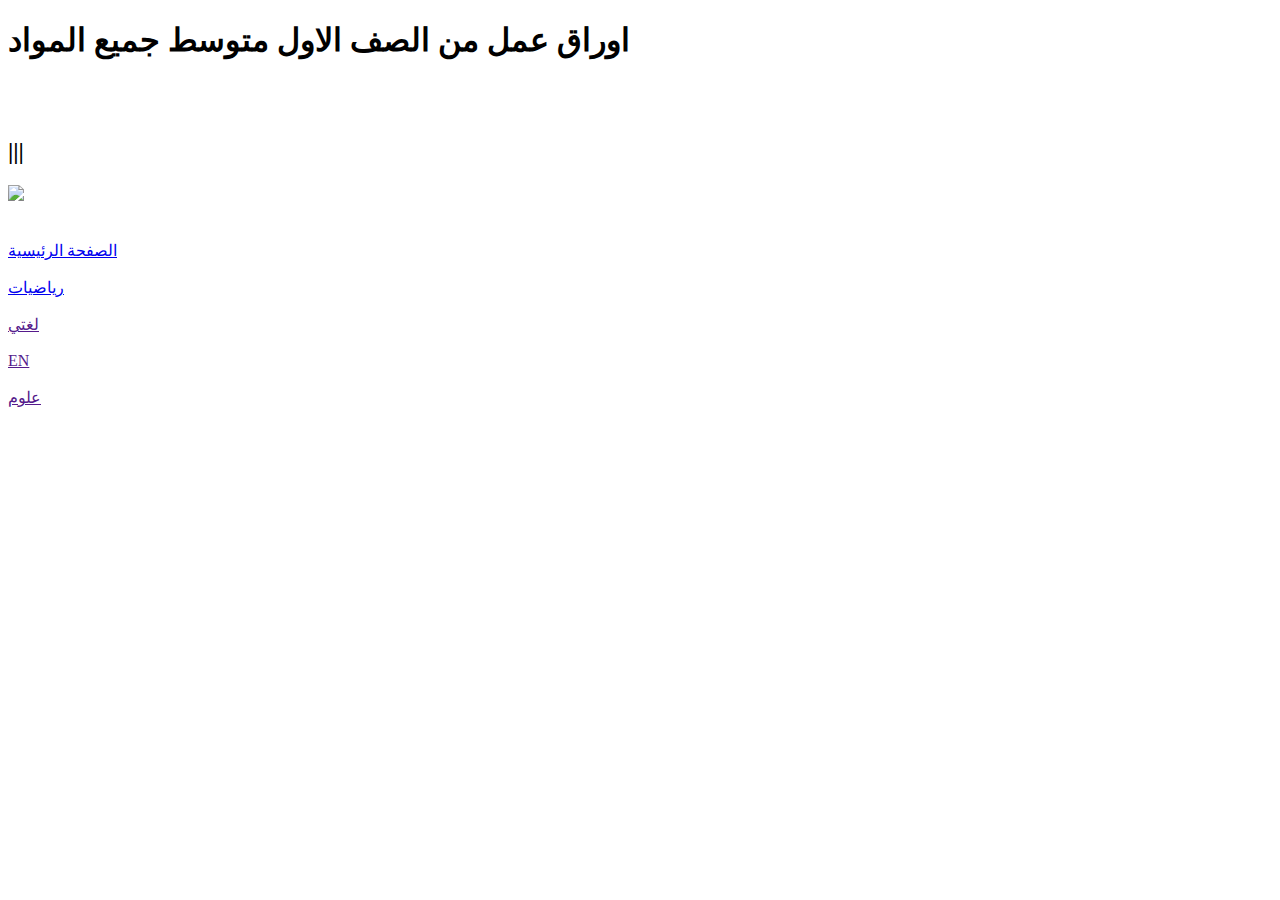
==== page work.html @ 7846aca3 "Add files via upload" ====
<!DOCTYPE html>
<html lang="en">
<head>
    <meta charset="UTF-8">
    <meta name="viewport" content="width=device-width, initial-scale=1.0">
    <title>Fares wepsite | page work</title>
    
</head>
<body>
  
     
    <h1 class="prp">
        اوراق عمل من الصف الاول متوسط جميع المواد 
    </h1><br><br>
    <h1 class="prp"></h1>
    <div id="menu1">
        <h2>|||</h2>
        <a href="">
            <img src="https://cdn-icons-png.flaticon.com/128/4386/4386609.png" class="img-a">
        </a>
        <br><br><br>
        <a class="aaa" href="index.html">الصفحة الرئيسية</a>
        <br><br>
        <a href="math1.html" class="aaa">رياضيات</a>
        <br><br>
        <a href="" class="aaa">لغتي</a>
        <br><br>
        <a href="" class="aaa">EN</a>
        <br><br>
        <a href="" class="aaa">علوم</a>


    </div>
    
</body>
</html>
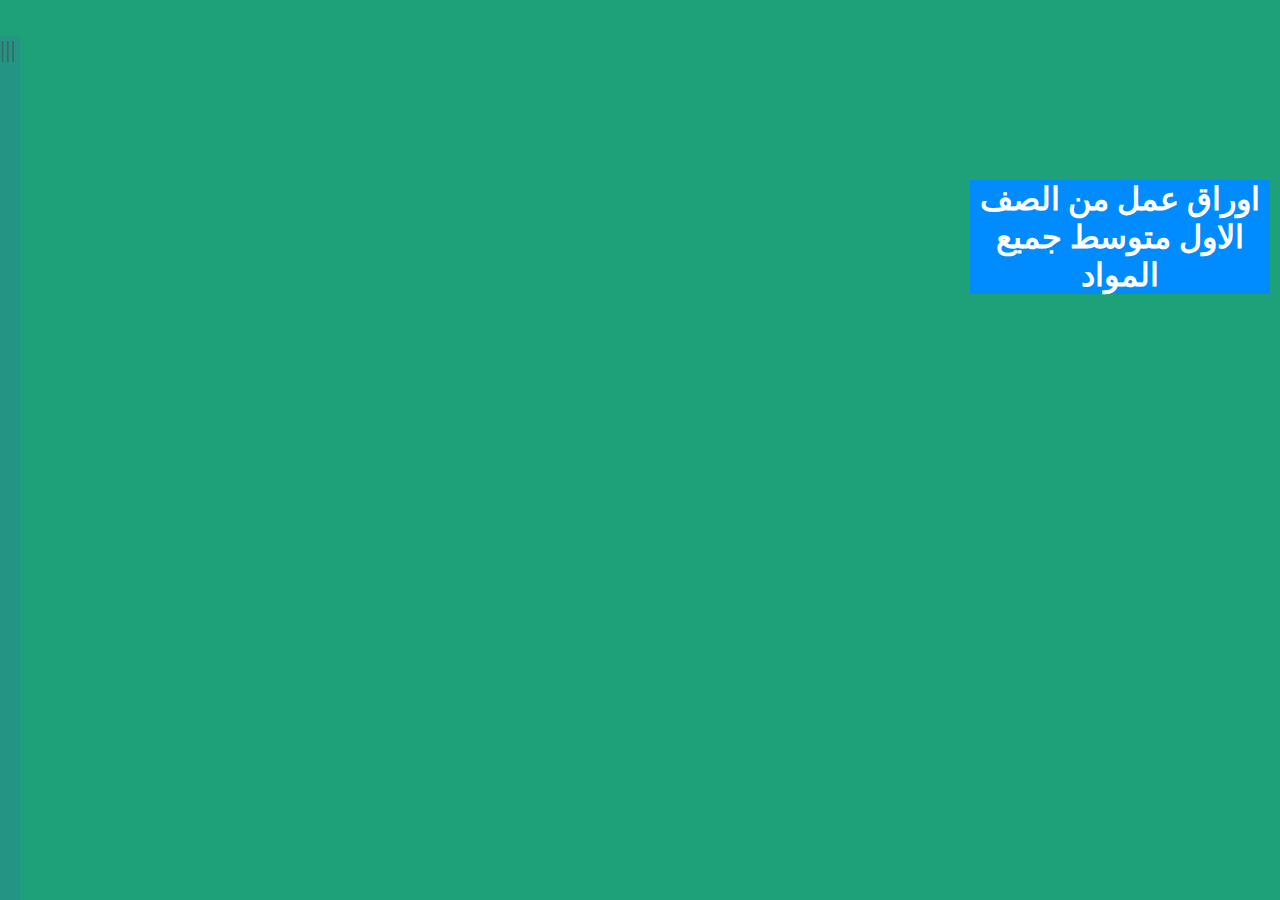
==== commit 202ccdf2: "Update page work.html" ====
--- a/page work.html
+++ b/page work.html
@@ -4,6 +4,7 @@
     <meta charset="UTF-8">
     <meta name="viewport" content="width=device-width, initial-scale=1.0">
     <title>Fares wepsite | page work</title>
+    <link rel="stylesheet" href="style.css">
     
 </head>
 <body>
@@ -33,4 +34,4 @@
     </div>
     
 </body>
-</html>+</html>
--- a/style.css
+++ b/style.css
@@ -0,0 +1,531 @@
+*{
+    padding: 0px;
+    margin: 0px;
+    box-sizing: border-box;
+}
+
+body{
+background-color: rgb(30,160,120);
+background-repeat: no-repeat;
+}
+
+h1{
+color: #ffff;
+font-size: xx-large;
+align-items: center;
+text-align: center;
+}
+
+.img_button{
+width:100px;
+height: 100px;
+}
+
+.a1{
+color: #ffffff;
+
+background-color: #04BF8A;
+
+text-decoration: none;
+
+font-size: 1.3em;
+
+font-weight: 900;
+
+display: inline-block;
+
+padding: 1em 2em;
+
+letter-spacing: 1px;
+
+border-radius: 20px;
+
+margin-left: 50px;
+
+transition: 0.5s ease;
+
+max-width: 200px;
+
+max-height: 320px;
+
+text-align: end;
+
+}
+
+.a1:hover{
+transform: scale(1.1);
+background-color: #187d60;
+transition: 0.5s ease;
+}
+
+#flex{
+display: flex;
+right:0px;
+position: static;
+}
+
+.img-a{
+width: 0px;
+height: 0px;
+right: 0;
+position: fixed;
+}
+
+.img-b{
+width: 0px;
+height: 0px;
+right: 0;
+position: fixed;
+transition: 0.5s ease;
+
+}    
+
+#menu1{
+    position: fixed;
+    height: 100%;
+    width: 20px;
+    background-color: rgb(36, 149, 132);
+    transition: 0.5s ease;
+}
+
+#menu1:hover{
+    background-color: rgb(26, 153, 109);
+    width:100%;
+    height: 100%;
+    transition: 0.5s ease;
+
+
+    .aaa{
+        width: 100%;
+        position: fixed;
+        height: 30px;
+        font-size: 20px;
+        background-color: rgb(24, 119, 73);
+        color:#ffffff;
+        transition: 0.5s ease;
+        width: 100%;
+        text-align: center;
+        text-decoration: none;
+
+
+    }
+
+    .aaa:hover{
+        width: 100%;
+        position: fixed;
+        height: 30px;
+        font-size: 20px;
+        background-color: rgb(255, 255, 255);
+        color: rgb(24, 119, 73);
+        transition: 0.5s ease;
+        width: 100%;
+        text-align: center;
+        text-decoration: none;
+
+
+    }
+
+    .img-a{
+width: 50px;
+height: 50px;
+left: 0;
+top:0;
+position: fixed;
+transition: 0.5s ease;
+}
+
+.img-b{
+width: 50px;
+height: 50px;
+left: 100;
+position: fixed;
+transition: 0.5s ease;
+}  
+
+
+}
+
+#menu1:active{
+    background-color: rgb(26, 153, 109);
+    width:100%;
+    height: 100%;
+    transition: 0.5s ease;
+
+
+    .aaa{
+        width: 100%;
+        position: fixed;
+        height: 30px;
+        font-size: 20px;
+        background-color: rgb(24, 119, 73);
+        color:#ffffff;
+        transition: 0.5s ease;
+        width: 100%;
+        text-align: center;
+        text-decoration: none;
+
+
+    }
+
+
+    .img-a{
+width: 50px;
+height: 50px;
+left: 0;
+top:0;
+position: fixed;
+transition: 0.5s ease;
+}
+
+.img-b{
+width: 50px;
+height: 50px;
+left: 100;
+position: fixed;
+transition: 0.5s ease;
+}  
+
+
+
+
+
+}    
+
+#menu1:hover{
+    background-color: rgb(26, 153, 109);
+    width:100%;
+    height: 100%;
+    transition: 0.5s ease;
+
+
+    .aaa{
+        width: 100%;
+        position: fixed;
+        height: 30px;
+        font-size: 20px;
+        background-color: rgb(24, 119, 73);
+        color:#ffffff;
+        transition: 0.5s ease;
+        width: 100%;
+        text-align: center;
+        text-decoration: none;
+
+
+    }
+
+    .img-a{
+width: 50px;
+height: 50px;
+left: 0;
+top:0;
+position: fixed;
+transition: 0.5s ease;
+}
+
+
+.img-b{
+width: 50px;
+height: 50px;
+left: 100;
+position: fixed;
+transition: 0.5s ease;
+}  
+
+
+    .aaa:active{
+        width: 100%;
+        position: fixed;
+        height: 30px;
+        font-size: 20px;
+        background-color: rgb(255, 255, 255);
+        color: rgb(24, 119, 73);
+        transition: 0.5s ease;
+        width: 100%;
+        text-align: center;
+        text-decoration: none;
+
+
+    }
+
+    h2{
+        color: rgb(75, 69, 69);
+        opacity: 50%;
+        position: relative;
+        left:0px;
+        top:0;
+        transition: 0.5s ease;
+
+    }
+
+
+}
+
+#menu1:active{
+    background-color: rgb(26, 153, 109);
+    width:100%;
+    height: 100%;
+    transition: 0.5s ease;
+
+
+    .aaa{
+        width: 100%;
+        position: fixed;
+        height: 30px;
+        font-size: 20px;
+        background-color: rgb(24, 119, 73);
+        color:#ffffff;
+        transition: 0.5s ease;
+        width: 100%;
+        text-align: center;
+        text-decoration: none;
+
+
+    }
+
+
+    .img-a{
+width: 50px;
+height: 50px;
+left: 0;
+top:0;
+position: fixed;
+transition: 0.5s ease;
+}
+
+.img-b{
+width: 50px;
+height: 50px;
+left: 100;
+position: fixed;
+transition: 0.5s ease;
+}  
+
+
+}    
+
+
+
+.aaa{
+    font-size: 0px;
+    position: fixed;
+    text-align: end;
+    background-color: rgb(36, 149, 132);
+    width: 20px;
+    height: 30px;
+    color:#ffffff;
+    transition: 0.5s ease;
+}
+
+h2{
+color: rgb(75, 69, 69);
+opacity: 50%;
+position: relative;
+left:0px;
+top:0;
+
+
+}    
+
+
+ .h1-1{
+color: #179b59;
+font-size: xx-large;
+align-items: center;
+text-align: center;
+}
+
+#block1{
+width: 100%;
+background-color: #ffff;
+height: 300px;
+}
+
+.block1-p{
+color: #179b59;
+max-width: 90%;
+font-size: 20px;
+text-align: end;
+font-family:Georgia, 'Times New Roman', Times, serif;
+}
+
+.img-a:active{
+#menu1{
+    position: fixed;
+    height: 100%;
+    width: 20px;
+    background-color: aqua;
+    transition: 0.5s ease;
+}
+
+.aaa{
+    font-size: 0px;
+    position: fixed;
+    text-align: end;
+    background-color: aqua;
+    width: 20px;
+    height: 30px;
+    color:#ffffff;
+    transition: 0.5s ease;
+}
+}
+
+.aaaa{
+    font-size: 0px;
+    position: fixed;
+    text-align: end;
+    background-color: aqua;
+    width: 20px;
+    height: 30px;
+    color:#ffffff;
+    transition: 0.5s ease;
+}
+
+.aaa:active{
+#menu1{
+    position: fixed;
+    height: 100%;
+    width: 20px;
+    background-color: aqua;
+    transition: 0.5s ease;
+}
+
+.aaa{
+    font-size: 0px;
+    position: fixed;
+    text-align: end;
+    background-color: aqua;
+    width: 20px;
+    height: 30px;
+    color:#ffffff;
+    transition: 0.5s ease;
+}
+}
+
+.img-b:active{
+#menu1{
+    position: fixed;
+    height: 100%;
+    width: 20px;
+    background-color: aqua;
+    transition: 0.5s ease;
+}
+
+.aaa{
+    font-size: 0px;
+    position: fixed;
+    text-align: end;
+    background-color: aqua;
+    width: 20px;
+    height: 30px;
+    color:#ffffff;
+    transition: 0.5s ease;
+}
+}
+
+.img-b:hover{
+#menu1{
+    position: fixed;
+    height: 100%;
+    width: 20px;
+    background-color: aqua;
+    transition: 0.5s ease;
+}
+
+.aaa{
+    font-size: 0px;
+    position: fixed;
+    text-align: end;
+    background-color: aqua;
+    width: 20px;
+    height: 30px;
+    color:#ffffff;
+    transition: 0.5s ease;
+}
+}
+
+#blocka{
+background-color: #ffffff;
+width: 300px;
+height: 300px;
+text-align: left;
+display:inline-block;
+align-items: start;
+color:#04BF8A;
+position: absolute;
+left:100px;
+
+
+}
+
+#blocka .abca{
+text-align: right;
+color:#04BF8A;
+min-width: 100px;
+}
+
+.prp{
+color:#ffffff;
+right: 10px;
+@media screen {
+
+   .prp{
+    align-items: center;
+    text-align: center;
+   }
+}
+position: absolute;
+top:20%;
+max-width: 300px;
+background-color: rgb(0, 140, 255);
+}
+
+#block3{
+    background-color: #ffffff;
+    
+
+}
+
+#block3 h1{
+    color:#179b59
+}
+
+.ah{
+    
+        color: #ffffff;
+        
+        background-color: #04BF8A;
+        
+        text-decoration: none;
+        
+        font-size: 1.3em;
+        
+        font-weight: 900;
+        
+        display: inline-block;
+        
+        padding: 1em 2em;
+        
+        letter-spacing: 1px;
+        
+        border-radius: 20px;
+        
+        margin-left: 50px;
+        
+        transition: 0.5s ease;
+        
+        max-width: 200px;
+        
+        max-height: 320px;
+        
+        text-align: end;
+        
+        
+        
+        
+       
+}
+
+.ah:hover{ transform: scale(1.1);
+    background-color: #187d60;
+    transition: 0.5s ease;
+    }